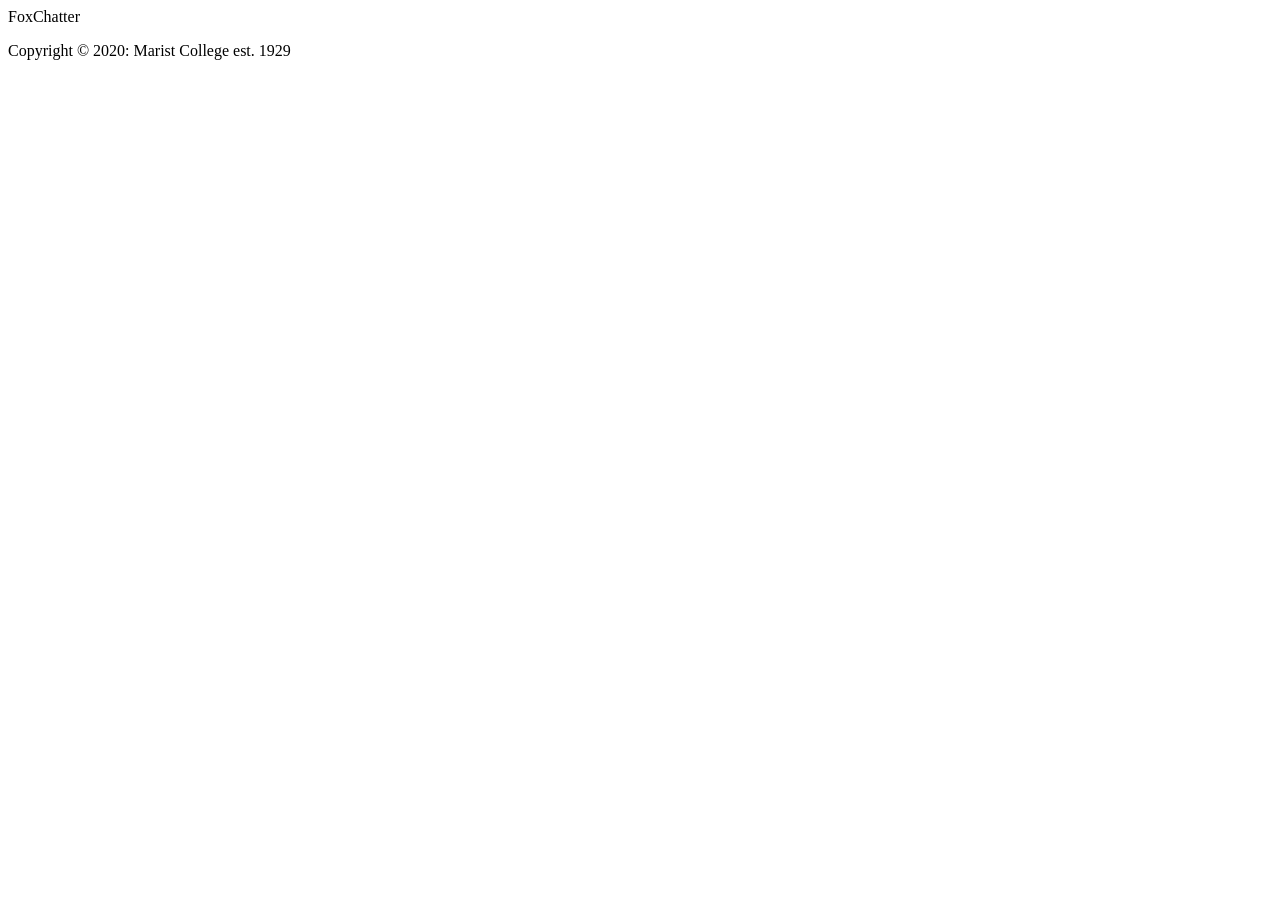
==== client/views/feed.html @ 6d5b7209 "project1 template" ====
<!doctype html>
<html>
  <head>
    <title>FoxChatter Newsfeed</title>
    <meta charset="utf-8"/>

  </head>
  <body>
    <header>
      <!--Site Name-->
      FoxChatter
      <!--MyMarist Portal-->
      <div id="portal_button">
        
      </div>
    </header>
    <main>

    </main>
    <footer>
      <p id="site_info">Copyright &copy; 2020: Marist College est. 1929</p>
    </footer>

  </body>
</html>
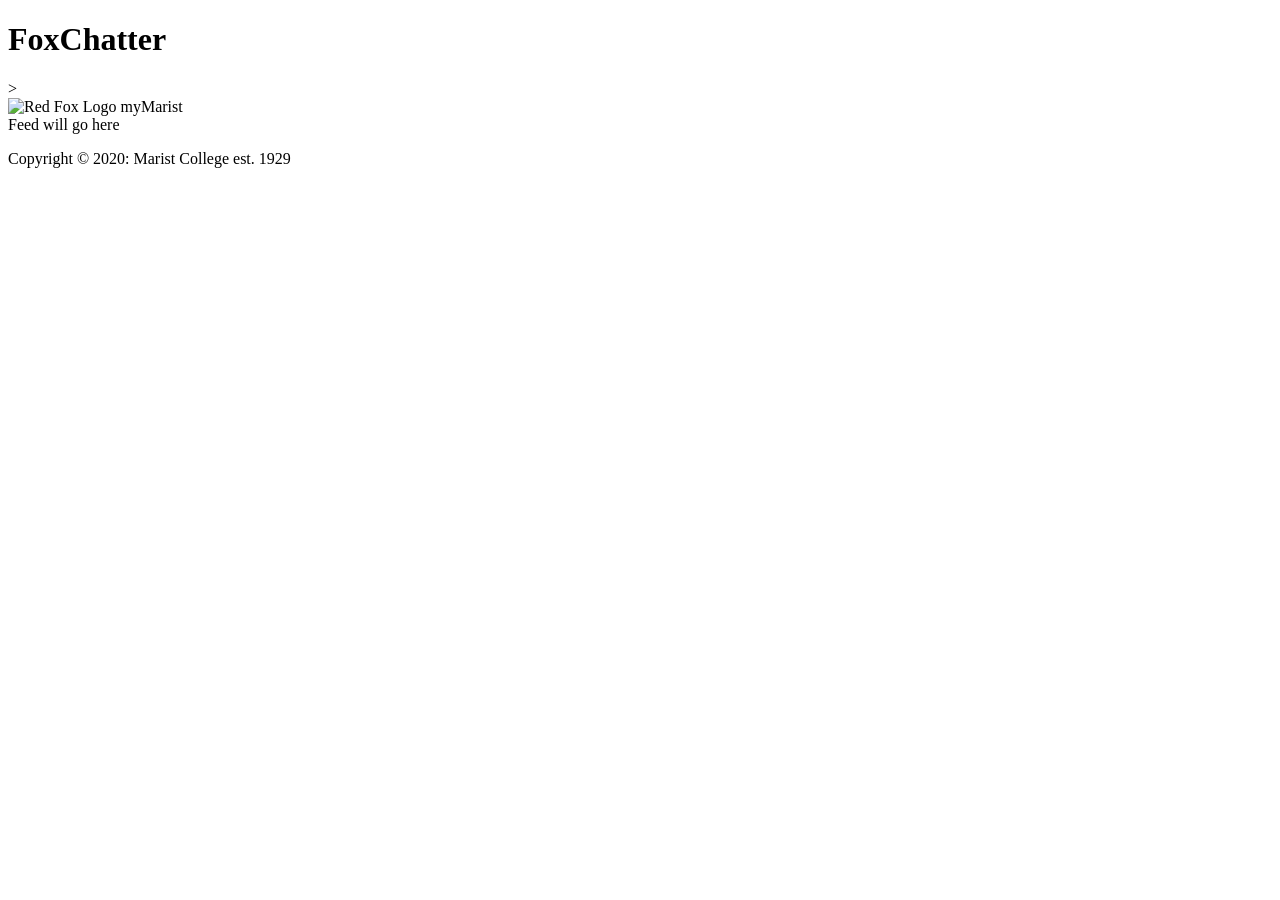
==== commit bc7371e3: "yanelis commit" ====
--- a/client/views/feed.html
+++ b/client/views/feed.html
@@ -1,21 +1,24 @@
-<!doctype html>
+<!DOCTYPE html>
 <html>
   <head>
     <title>FoxChatter Newsfeed</title>
     <meta charset="utf-8"/>
-
+    <link rel="stylesheet" type="text/css" href="/css/global.css">
   </head>
   <body>
     <header>
-      <!--Site Name-->
-      FoxChatter
+      <h1>FoxChatter</h1>>
       <!--MyMarist Portal-->
       <div id="portal_button">
-        
+        <img src="images/redfox.png" alt="Red Fox Logo" id="redfox">
+        myMarist  
+
       </div>
     </header>
     <main>
-
+       <div id="newsfeed">
+         Feed will go here
+       </div>
     </main>
     <footer>
       <p id="site_info">Copyright &copy; 2020: Marist College est. 1929</p>
